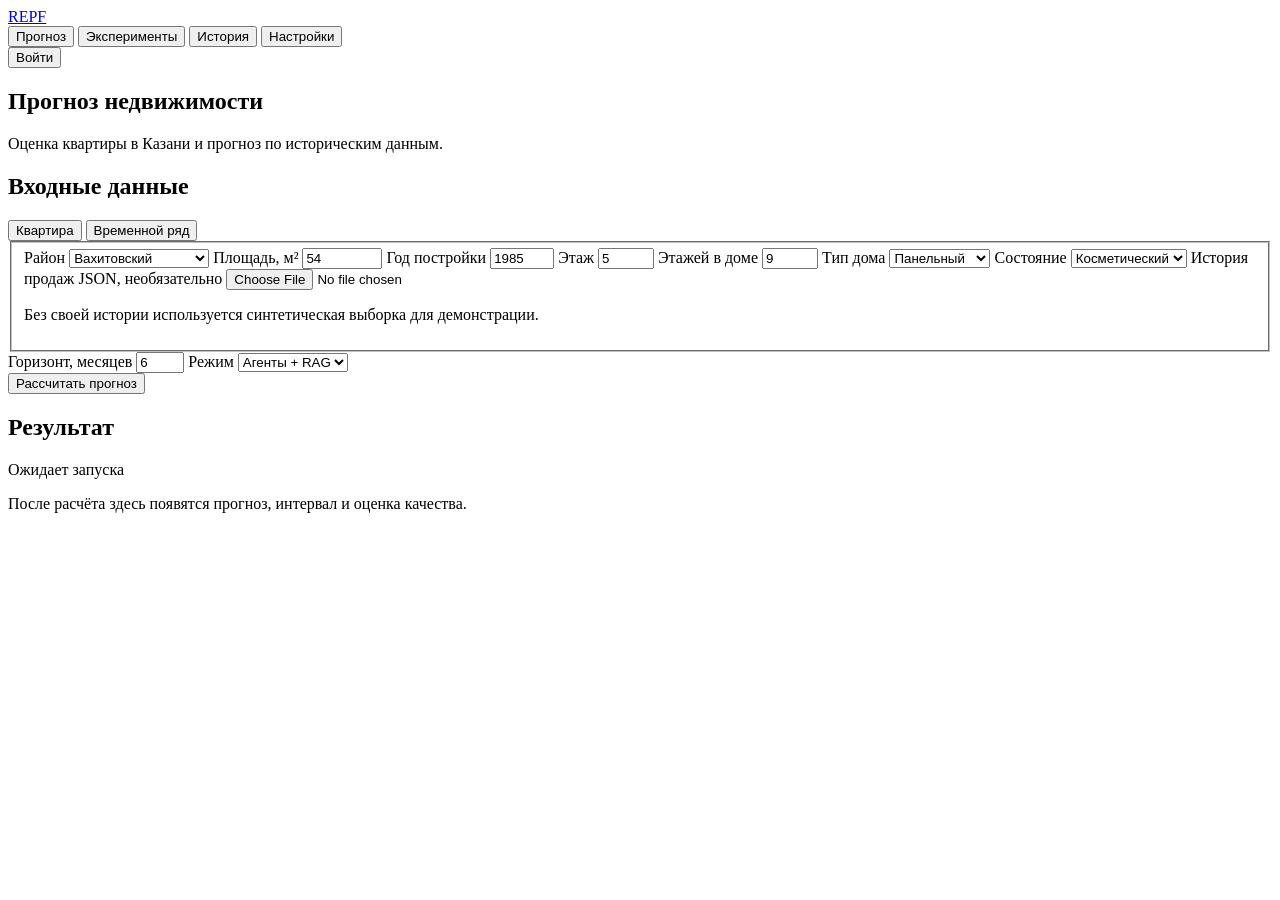
==== frontend/index.html @ 89a39fc9 "Add the REPF web interface and wire API routes" ====
<!doctype html>
<html lang="ru">
<head>
  <meta charset="utf-8">
  <meta name="viewport" content="width=device-width, initial-scale=1">
  <title>REPF · Прогноз недвижимости</title>
  <link rel="stylesheet" href="/assets/styles.css">
  <script src="/assets/app.js" defer></script>
</head>
<body>
  <header class="topbar">
    <div class="shell top">
      <a class="brand" href="/" aria-label="REPF, главная">REPF</a>
      <nav aria-label="Разделы">
        <button data-page="forecast" aria-current="page">Прогноз</button>
        <button data-page="experiments">Эксперименты</button>
        <button data-page="history">История</button>
        <button data-page="settings">Настройки</button>
      </nav>
      <button id="account" class="secondary">Войти</button>
    </div>
  </header>

  <main class="shell">
    <section id="forecast" class="page">
      <div class="page-heading">
        <h1>Прогноз недвижимости</h1>
        <p>Оценка квартиры в Казани и прогноз по историческим данным.</p>
      </div>
      <div class="workspace">
        <section class="card input-card" aria-labelledby="input-title">
          <h2 id="input-title">Входные данные</h2>
          <div class="segmented" role="group" aria-label="Тип прогноза">
            <button data-type="tabular" aria-pressed="true">Квартира</button>
            <button data-type="timeseries" aria-pressed="false">Временной ряд</button>
          </div>
          <form id="forecast-form">
            <fieldset id="property-fields">
              <label class="wide">Район
                <select name="district">
                  <option>Вахитовский</option><option>Советский</option><option>Приволжский</option>
                  <option>Ново-Савиновский</option><option>Московский</option>
                  <option>Кировский</option><option>Авиастроительный</option>
                </select>
              </label>
              <label>Площадь, м² <input name="area_total" type="number" min="1" max="1000" value="54" step="0.1" required></label>
              <label>Год постройки <input name="build_year" type="number" min="1850" max="2100" value="1985"></label>
              <label>Этаж <input name="floor" type="number" min="1" max="150" value="5" required></label>
              <label>Этажей в доме <input name="floors_total" type="number" min="1" max="150" value="9" required></label>
              <label>Тип дома
                <select name="house_type"><option value="panel">Панельный</option><option value="brick">Кирпичный</option>
                  <option value="monolith">Монолитный</option><option value="block">Блочный</option><option value="">Не указан</option></select>
              </label>
              <label>Состояние
                <select name="condition"><option value="cosmetic">Косметический</option><option value="needs_repair">Без ремонта</option>
                  <option value="euro">Евроремонт</option><option value="">Не указано</option></select>
              </label>
              <label class="wide">История продаж JSON, необязательно <input name="market" type="file" accept=".json,application/json"></label>
              <p class="wide note">Без своей истории используется синтетическая выборка для демонстрации.</p>
            </fieldset>
            <fieldset id="series-fields" hidden disabled>
              <label class="wide">История ряда CSV <input name="series" type="file" accept=".csv,text/csv"></label>
              <button class="secondary wide" id="load-example" type="button">Взять пример Татарстанстата</button>
              <p id="series-label" class="note wide">Колонки date, value. Минимум 12 непустых периодов.</p>
              <label>Частота
                <select name="frequency"><option value="">Автоматически</option><option value="D">День</option>
                  <option value="W">Неделя</option><option value="MS">Месяц</option><option value="QS">Квартал</option></select>
              </label>
              <label>Период сезонности <input name="seasonal_period" type="number" min="2" max="366" placeholder="Автоматически"></label>
            </fieldset>
            <div class="fields">
              <label id="horizon-label">Горизонт, месяцев <input name="horizon" type="number" min="1" max="12" value="6" required></label>
              <label>Режим <select name="mode"><option value="+agents">Агенты + RAG</option><option value="+rag">RAG</option><option value="baseline">Базовый</option></select></label>
            </div>
            <button class="primary full" type="submit">Рассчитать прогноз</button>
            <p class="error" id="forecast-error" role="alert"></p>
          </form>
        </section>

        <section class="card result-card" aria-labelledby="result-title">
          <div class="card-head"><h2 id="result-title">Результат</h2><span id="status" class="status" aria-live="polite">Ожидает запуска</span></div>
          <div id="empty" class="empty">
            <p>После расчёта здесь появятся прогноз, интервал и оценка качества.</p>
          </div>
          <div id="result" hidden>
            <div class="main-result"><div><p id="price-label"></p><strong id="price"></strong></div><span id="model"></span></div>
            <p id="result-source" class="note"></p>
            <figure>
              <canvas id="forecast-chart" height="235" role="img" aria-label="Прогноз и 80%-й предсказательный интервал"></canvas>
              <figcaption><span class="key"></span> Прогноз <span class="key band"></span> 80%-й интервал</figcaption>
            </figure>
            <div class="stat-grid" id="stats"></div>
            <p id="explanation"></p>
            <ul id="factors" class="plain"></ul>
            <button class="secondary" id="download" type="button">Скачать CSV</button>
          </div>
          <form id="review-form" class="review" hidden>
            <h3>Требуется проверка прогноза</h3>
            <div class="fields">
              <label>Модель для повтора <select name="model"></select></label>
              <label>Новый горизонт <input name="horizon" type="number" min="1" max="366" placeholder="Текущий"></label>
              <label class="wide">Комментарий <input name="comment" maxlength="1000"></label>
            </div>
            <div class="actions">
              <button class="primary" value="accept">Принять</button>
              <button class="secondary" value="retry">Пересчитать</button>
              <button class="secondary" value="reject">Отклонить</button>
            </div>
          </form>
          <details id="trace-panel" hidden><summary>Трассировка агентов</summary><div id="trace"></div></details>
        </section>
      </div>
    </section>

    <section id="experiments" class="page" hidden>
      <div class="page-heading"><h1>Эксперименты</h1><p>Сравните режимы на одинаковых отложенных наблюдениях.</p></div>
      <div class="workspace experiment-layout">
        <form id="evaluation-form" class="card">
          <h2>Параметры оценки</h2>
          <label>Датасет <select name="dataset"><option value="synthetic">Синтетические ряды</option>
            <option value="macro">Открытые макроэкономические ряды</option><option value="tatarstan">Татарстанстат</option></select></label>
          <label>Количество рядов <input name="num_series" type="number" min="1" max="100" value="20"></label>
          <label>Горизонты, через запятую <input name="horizons" value="10, 20, 50" required></label>
          <label>Доли обучения, через запятую <input name="data_fractions" value="0.1, 0.2, 0.5, 1" required></label>
          <div class="checks">
            <label><input type="checkbox" name="mode" value="baseline" checked> Базовый</label>
            <label><input type="checkbox" name="mode" value="+rag" checked> RAG</label>
            <label><input type="checkbox" name="mode" value="+agents" checked> Агенты</label>
          </div>
          <button class="primary full">Запустить сравнение</button>
          <p class="note">Агенты используют локальные правила при пакетной оценке.</p>
          <p id="evaluation-error" class="error" role="alert"></p>
        </form>
        <section class="card">
          <div class="card-head"><h2>Сравнение режимов</h2><span class="status" id="evaluation-status" aria-live="polite">Ожидает запуска</span></div>
          <div id="evaluation-chart-panel" hidden>
            <label>Горизонт на графике <select id="evaluation-horizon"></select></label>
            <canvas id="evaluation-chart" height="230" aria-label="MASE по долям обучения" role="img"></canvas>
          </div>
          <div class="table-wrap" id="evaluation-table"></div>
          <details id="comparisons-panel" hidden><summary>Парные статистические сравнения</summary><div class="table-wrap" id="comparisons"></div></details>
        </section>
      </div>
    </section>

    <section id="history" class="page" hidden>
      <div class="page-heading"><h1>История прогнозов</h1></div>
      <section class="card">
        <div class="card-head"><h2>Задачи</h2><label class="check"><input id="review-only" type="checkbox"> Ожидают проверки</label></div>
        <div id="history-table" class="table-wrap"></div>
      </section>
    </section>
    <section id="settings" class="page" hidden>
      <div class="page-heading"><h1>Настройки модели</h1><p>Сохраните несколько моделей и выберите, какую агенты будут использовать для прогнозов.</p></div>
      <div class="settings-layout">
        <section class="settings-form" aria-labelledby="settings-title">
          <h2 id="settings-title">Новый пресет</h2>
          <div id="settings-gate" hidden><p>Войдите, чтобы сохранить настройки для своего аккаунта.</p>
            <button type="button" id="settings-login" class="primary">Войти</button></div>
          <form id="llm-form" hidden>
            <label>Название пресета <input name="name" maxlength="80" placeholder="Например, Быстрый прогноз" required></label>
            <label>Провайдер
              <select name="provider">
                <option value="compatible">OpenAI-совместимый API</option>
                <option value="ollama">Ollama</option>
                <option value="local">Локальные правила</option>
              </select>
            </label>
            <label id="endpoint-field">Сервер API <select name="endpoint"></select></label>
            <label id="model-field">Идентификатор модели <input name="model" maxlength="160" spellcheck="false"></label>
            <label id="key-field">API-ключ
              <input name="api_key" type="password" maxlength="2048" autocomplete="off" spellcheck="false">
              <span id="key-note" class="note"></span>
            </label>
            <p class="note" id="settings-note"></p>
            <div class="actions">
              <button class="primary" type="submit">Проверить и сохранить</button>
            </div>
            <p id="settings-message" class="settings-message" role="status"></p>
          </form>
        </section>
        <aside class="settings-summary" aria-labelledby="current-model-title">
          <h2 id="current-model-title">Сейчас используется</h2>
          <p id="current-model">Настройки сервера</p>
          <p id="current-model-detail" class="note"></p>
          <button type="button" id="reset-model" class="text-button" hidden>Вернуть настройки сервера</button>
          <div id="saved-models" hidden>
            <h3>Сохранённые модели</h3>
            <p id="empty-models" class="note">Пресетов пока нет.</p>
            <ul id="model-checkpoints"></ul>
          </div>
        </aside>
      </div>
    </section>
  </main>

  <dialog id="auth-dialog">
    <form id="auth-form">
      <div class="card-head"><h2>Аккаунт REPF</h2><button type="button" id="close-auth" class="secondary" aria-label="Закрыть">✕</button></div>
      <label>Email <input name="email" type="email" autocomplete="username" required></label>
      <label>Пароль <input name="password" type="password" autocomplete="current-password" minlength="8" maxlength="72" required></label>
      <div class="actions"><button value="login" class="primary">Войти</button><button value="register" class="secondary">Создать аккаунт</button></div>
      <p id="auth-error" class="error" role="alert"></p>
    </form>
  </dialog>
</body>
</html>
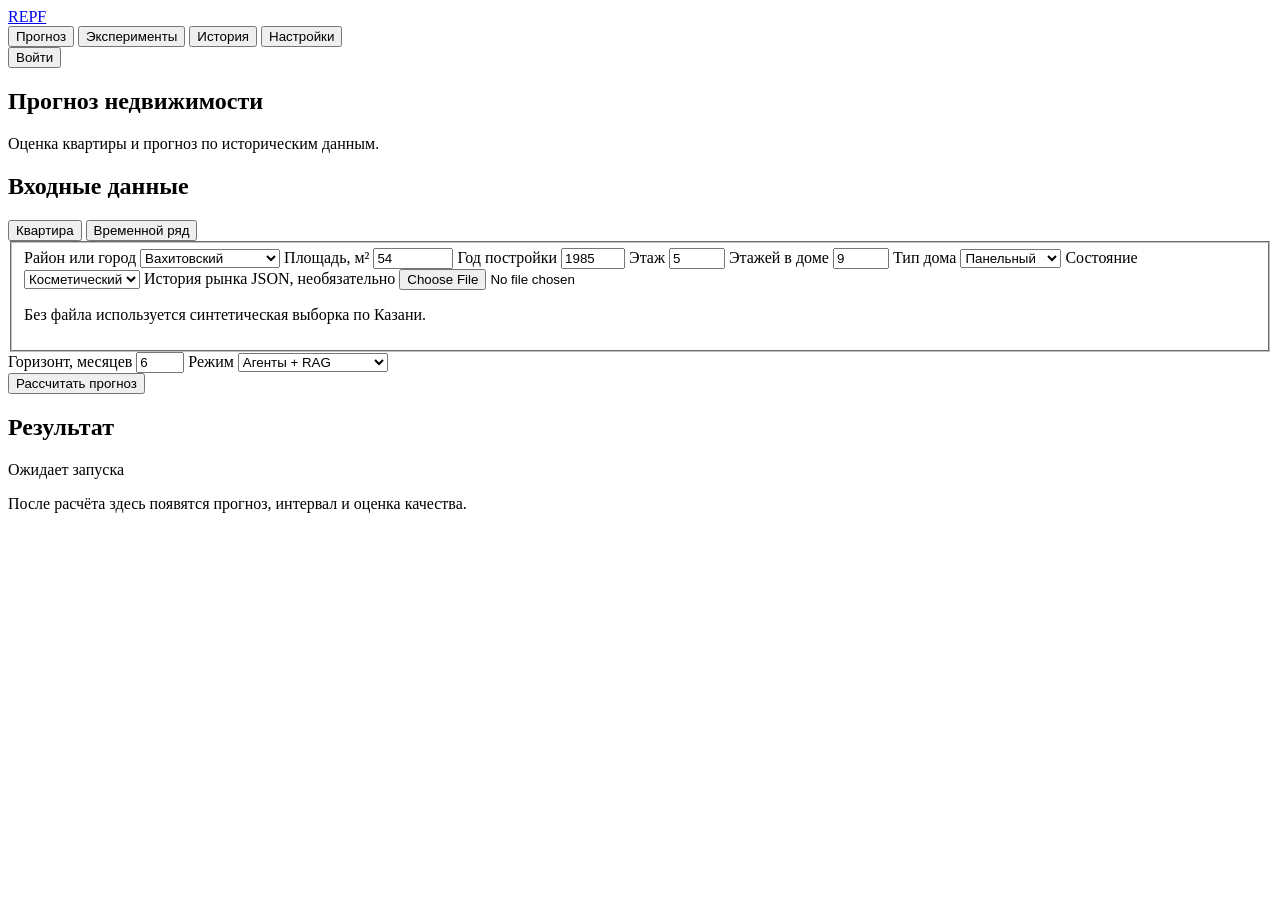
==== commit d750e1c9: "Add forecast chat and improve housing imports and mode labels" ====
--- a/frontend/index.html
+++ b/frontend/index.html
@@ -4,8 +4,8 @@
   <meta charset="utf-8">
   <meta name="viewport" content="width=device-width, initial-scale=1">
   <title>REPF · Прогноз недвижимости</title>
-  <link rel="stylesheet" href="/assets/styles.css">
-  <script src="/assets/app.js" defer></script>
+  <link rel="stylesheet" href="/assets/styles.css?v=4">
+  <script src="/assets/app.js?v=4" defer></script>
 </head>
 <body>
   <header class="topbar">
@@ -25,7 +25,7 @@
     <section id="forecast" class="page">
       <div class="page-heading">
         <h1>Прогноз недвижимости</h1>
-        <p>Оценка квартиры в Казани и прогноз по историческим данным.</p>
+        <p>Оценка квартиры и прогноз по историческим данным.</p>
       </div>
       <div class="workspace">
         <section class="card input-card" aria-labelledby="input-title">
@@ -36,7 +36,7 @@
           </div>
           <form id="forecast-form">
             <fieldset id="property-fields">
-              <label class="wide">Район
+              <label class="wide">Район или город
                 <select name="district">
                   <option>Вахитовский</option><option>Советский</option><option>Приволжский</option>
                   <option>Ново-Савиновский</option><option>Московский</option>
@@ -45,8 +45,8 @@
               </label>
               <label>Площадь, м² <input name="area_total" type="number" min="1" max="1000" value="54" step="0.1" required></label>
               <label>Год постройки <input name="build_year" type="number" min="1850" max="2100" value="1985"></label>
-              <label>Этаж <input name="floor" type="number" min="1" max="150" value="5" required></label>
-              <label>Этажей в доме <input name="floors_total" type="number" min="1" max="150" value="9" required></label>
+              <label>Этаж <input name="floor" type="number" min="1" max="150" value="5"></label>
+              <label>Этажей в доме <input name="floors_total" type="number" min="1" max="150" value="9"></label>
               <label>Тип дома
                 <select name="house_type"><option value="panel">Панельный</option><option value="brick">Кирпичный</option>
                   <option value="monolith">Монолитный</option><option value="block">Блочный</option><option value="">Не указан</option></select>
@@ -55,8 +55,8 @@
                 <select name="condition"><option value="cosmetic">Косметический</option><option value="needs_repair">Без ремонта</option>
                   <option value="euro">Евроремонт</option><option value="">Не указано</option></select>
               </label>
-              <label class="wide">История продаж JSON, необязательно <input name="market" type="file" accept=".json,application/json"></label>
-              <p class="wide note">Без своей истории используется синтетическая выборка для демонстрации.</p>
+              <label class="wide">История рынка JSON, необязательно <input name="market" type="file" accept=".json,application/json"></label>
+              <p class="wide note" id="market-label">Без файла используется синтетическая выборка по Казани.</p>
             </fieldset>
             <fieldset id="series-fields" hidden disabled>
               <label class="wide">История ряда CSV <input name="series" type="file" accept=".csv,text/csv"></label>
@@ -70,7 +70,7 @@
             </fieldset>
             <div class="fields">
               <label id="horizon-label">Горизонт, месяцев <input name="horizon" type="number" min="1" max="12" value="6" required></label>
-              <label>Режим <select name="mode"><option value="+agents">Агенты + RAG</option><option value="+rag">RAG</option><option value="baseline">Базовый</option></select></label>
+              <label>Режим <select name="mode"><option value="+agents">Агенты + RAG</option><option value="+rag">Подбор по аналогам</option><option value="baseline">Базовый</option></select></label>
             </div>
             <button class="primary full" type="submit">Рассчитать прогноз</button>
             <p class="error" id="forecast-error" role="alert"></p>
@@ -90,7 +90,19 @@
               <figcaption><span class="key"></span> Прогноз <span class="key band"></span> 80%-й интервал</figcaption>
             </figure>
             <div class="stat-grid" id="stats"></div>
-            <p id="explanation"></p>
+            <div id="explanation" class="markdown"></div>
+            <div id="forecast-chat" hidden>
+              <ol id="chat-messages" role="log" aria-label="Переписка о прогнозе"></ol>
+              <form id="chat-form">
+                <textarea name="question" rows="2" maxlength="1500" required
+                  aria-label="Вопрос о прогнозе" placeholder="Задай вопрос по прогнозу"></textarea>
+                <div class="actions">
+                  <button class="primary" type="submit">Отправить</button>
+                  <span id="chat-status" class="note" role="status"></span>
+                </div>
+                <p id="chat-error" class="error" role="alert" hidden></p>
+              </form>
+            </div>
             <ul id="factors" class="plain"></ul>
             <button class="secondary" id="download" type="button">Скачать CSV</button>
           </div>
@@ -124,7 +136,7 @@
           <label>Доли обучения, через запятую <input name="data_fractions" value="0.1, 0.2, 0.5, 1" required></label>
           <div class="checks">
             <label><input type="checkbox" name="mode" value="baseline" checked> Базовый</label>
-            <label><input type="checkbox" name="mode" value="+rag" checked> RAG</label>
+            <label><input type="checkbox" name="mode" value="+rag" checked> Подбор по аналогам</label>
             <label><input type="checkbox" name="mode" value="+agents" checked> Агенты</label>
           </div>
           <button class="primary full">Запустить сравнение</button>
